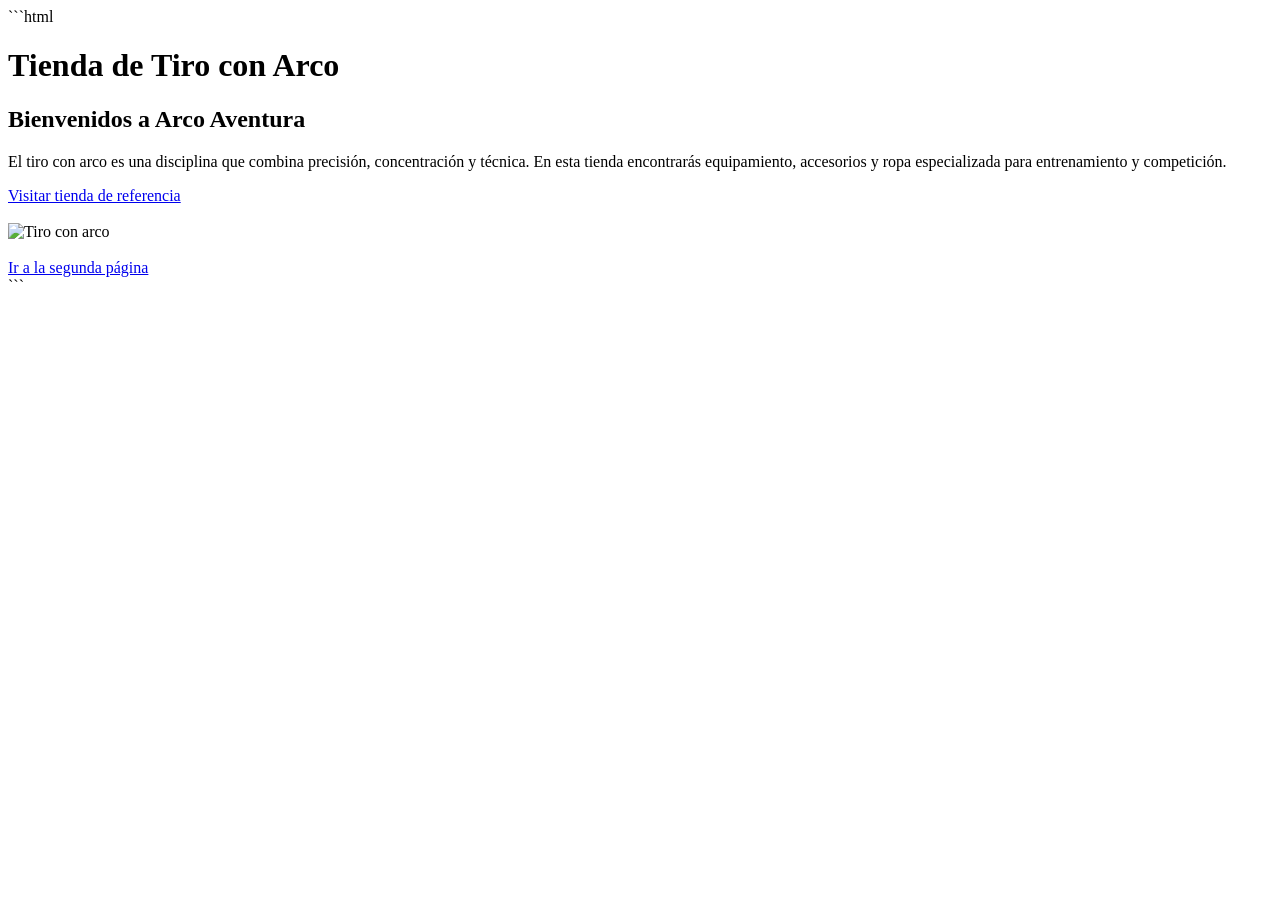
==== index.html @ e891a3db "Add files via upload" ====
```html
<!DOCTYPE html>
<html lang="es">
<head>
    <meta charset="UTF-8">
    <meta name="viewport" content="width=device-width, initial-scale=1.0">

    <!-- Título que aparece en la pestaña -->
    <title>Arco Aventura</title>

    <!-- Conexión con el archivo CSS externo -->
    <link rel="stylesheet" href="estilos.css">

    <!-- Google Fonts -->
    <link href="https://fonts.googleapis.com/css2?family=Playfair+Display&family=Roboto:wght@400;500&display=swap" rel="stylesheet">
</head>

<body>

    <!-- Contenedor principal -->
    <div class="contenedor">

        <!-- H1 -->
        <h1>Tienda de Tiro con Arco</h1>

        <!-- H2 con color definido desde CSS -->
        <h2>Bienvenidos a Arco Aventura</h2>

        <!-- Texto de párrafo -->
        <p>
            El tiro con arco es una disciplina que combina precisión, concentración
            y técnica. En esta tienda encontrarás equipamiento, accesorios y ropa
            especializada para entrenamiento y competición.
        </p>

        <!-- Enlace externo -->
        <a href="https://lancasterarchery.com/" target="_blank">
            Visitar tienda de referencia
        </a>

        <br><br>

        <!-- Imagen subida a la web -->
        <img src="https://images.unsplash.com/photo-1517466787929-bc90951d0974?q=80&w=1200&auto=format&fit=crop"
        alt="Tiro con arco">

        <br><br>

        <!-- Enlace a la segunda página -->
        <a href="pagina2.html">
            Ir a la segunda página
        </a>

    </div>

</body>
</html>
```
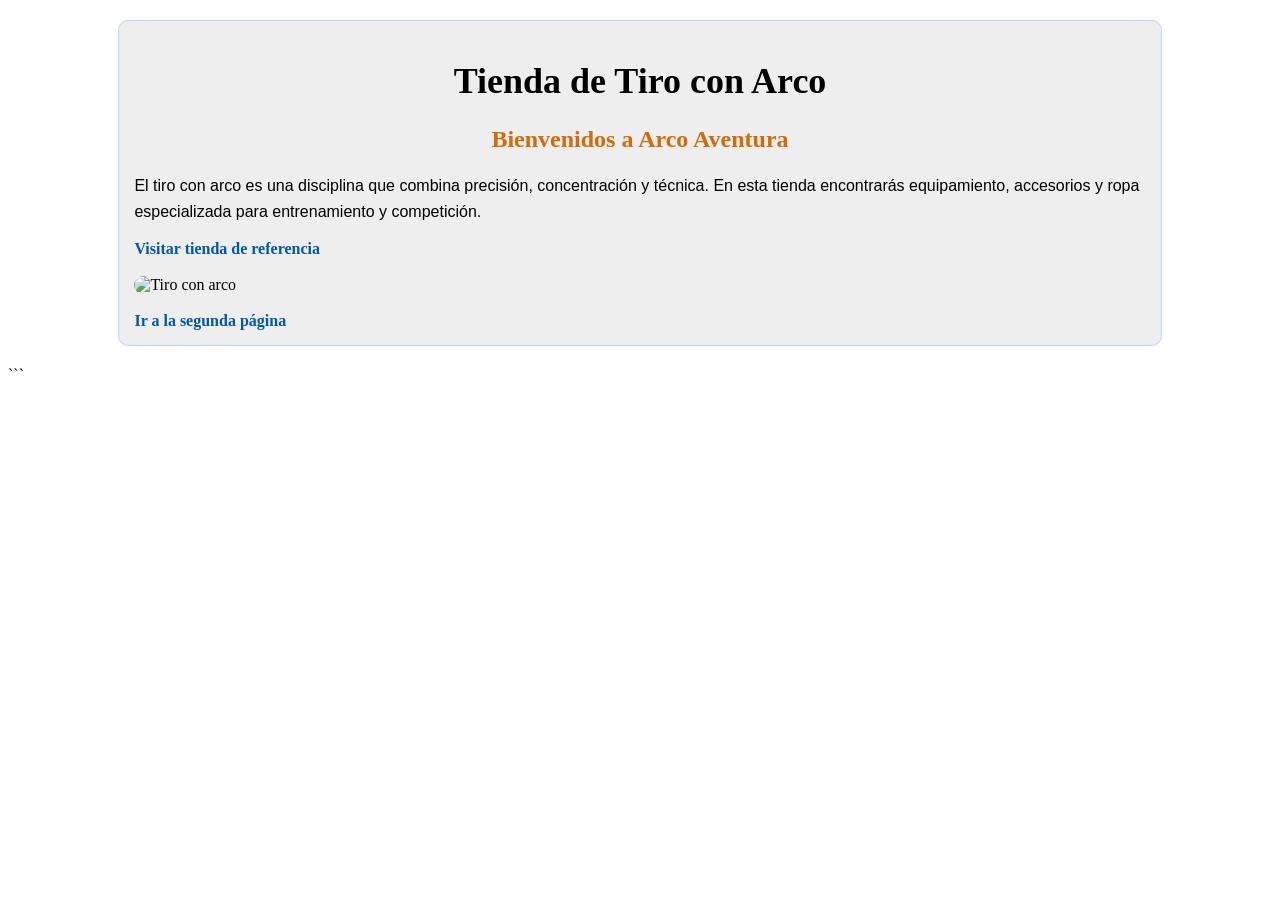
==== commit ed41db1b: "Update index.html" ====
--- a/index.html
+++ b/index.html
@@ -1,4 +1,4 @@
-```html
+
 <!DOCTYPE html>
 <html lang="es">
 <head>
@@ -9,7 +9,7 @@
     <title>Arco Aventura</title>
 
     <!-- Conexión con el archivo CSS externo -->
-    <link rel="stylesheet" href="estilos.css">
+    <link rel="stylesheet" href="styles.css"
 
     <!-- Google Fonts -->
     <link href="https://fonts.googleapis.com/css2?family=Playfair+Display&family=Roboto:wght@400;500&display=swap" rel="stylesheet">
@@ -41,7 +41,7 @@
         <br><br>
 
         <!-- Imagen subida a la web -->
-        <img src="https://images.unsplash.com/photo-1517466787929-bc90951d0974?q=80&w=1200&auto=format&fit=crop"
+        <img src="https://images.pexels.com/photos/163444/sport-archery-target-goal-163444.jpeg"
         alt="Tiro con arco">
 
         <br><br>
--- a/styles.css
+++ b/styles.css
@@ -0,0 +1,63 @@
+```css
+/* Estilo general del body */
+body {
+    background-color: #f2f2f2;
+    margin: 0;
+    padding: 0;
+}
+
+/* Contenedor principal (div pedido en la consigna) */
+.contenedor {
+    width: 80%;
+    margin: 20px auto;
+    padding: 15px;
+
+    background-color: #eeeeee;
+
+    border: 1px solid #b9d8ff;
+    border-radius: 10px;
+}
+
+/* Estilo del H1 */
+h1 {
+    font-family: 'Playfair Display', serif;
+    font-size: 36px;
+
+    text-align: center;
+}
+
+/* H2 con color definido */
+h2 {
+    color: #d46b08;
+
+    text-align: center;
+}
+
+/* Estilo de párrafos con Google Font */
+p {
+    font-family: 'Roboto', sans-serif;
+    font-size: 16px;
+
+    line-height: 1.6;
+}
+
+/* Imagen adaptable */
+img {
+    width: 100%;
+    border-radius: 10px;
+}
+
+/* Estilos para enlaces */
+a {
+    color: #0056b3;
+    text-decoration: none;
+
+    font-weight: bold;
+}
+
+/* Hover del enlace */
+a:hover {
+    color: #ff6600;
+    text-decoration: underline;
+}
+```
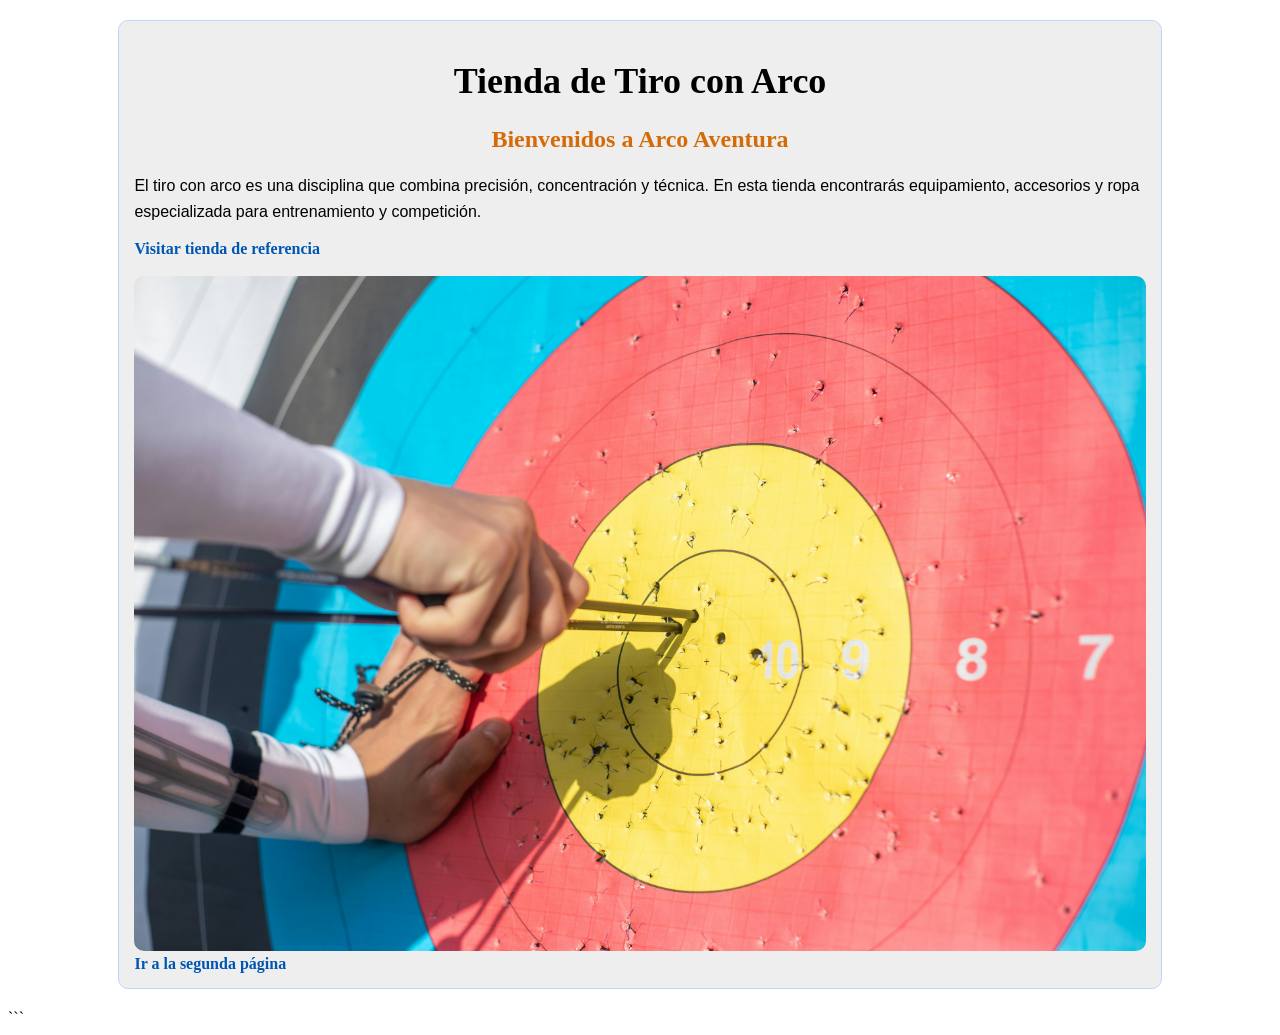
==== commit 34ba154c: "Update index.html" ====
--- a/index.html
+++ b/index.html
@@ -41,10 +41,7 @@
         <br><br>
 
         <!-- Imagen subida a la web -->
-        <img src="https://images.pexels.com/photos/163444/sport-archery-target-goal-163444.jpeg"
-        alt="Tiro con arco">
-
-        <br><br>
+        <img src="tiro-con-arco.jpg" alt="Tiro con arco" width="100%">
 
         <!-- Enlace a la segunda página -->
         <a href="pagina2.html">
